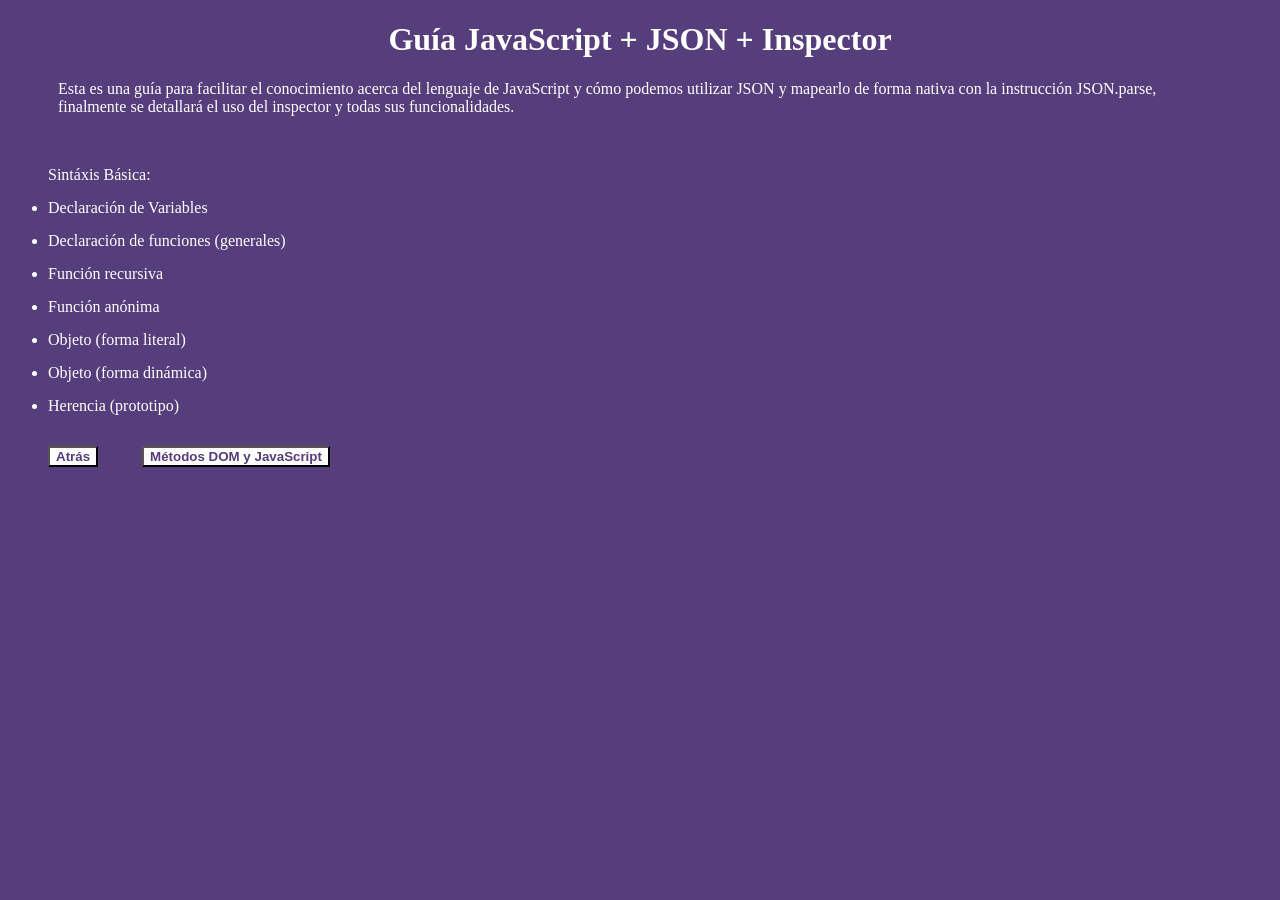
==== Archivos_Lab_06/index.html @ 6aa2bf93 "Primer Commit de la actividad -Se añaden los archivos contenidos en la carpeta Activdad_06_ATI:" ====
<!DOCTYPE html>
<html>
	<head>
		<link rel="stylesheet" type="text/css" href="css/style.css">
		<meta charset="UTF-8"> 
		<title>Guía JavaScript</title>
	</head>

	<body>
		<h1> Guía JavaScript + JSON + Inspector </h1>
		<p> Esta es una guía para facilitar el conocimiento acerca del lenguaje de JavaScript y cómo podemos utilizar JSON y mapearlo de forma nativa con la instrucción JSON.parse, finalmente se detallará el uso del inspector y todas sus funcionalidades.</p>
		<br>

		<section id="section_one">
			<ul id="lista" name="lista" class="lista"> Sintáxis Básica: 
				<div class="div_seccion">
					<li><a href="#" onclick="mostrar_ocultar(0, this);">Declaración de Variables </a></li>
					<img class="imagen_seccion" src="img/declaracion.png" alt="declaracion" hidden>
				</div>
				
				<div class="div_seccion">
					<li><a href="#" onclick="mostrar_ocultar(1, this);">Declaración de funciones (generales) </a></li>
					<img class="imagen_seccion" src="img/funcion_general.png" alt="funcion_general" hidden>
				</div>
				
				<div class="div_seccion">
					<li><a href="#" onclick="mostrar_ocultar(2, this);">Función recursiva </a></li>
					<img class="imagen_seccion" src="img/funcion_recursiva.png" alt="funcion_recursiva" hidden>
				</div>
				
				<div class="div_seccion">
					<li><a href="#" onclick="mostrar_ocultar(3, this);">Función anónima </a></li>
					<img class="imagen_seccion" src="img/funcion_anonima.png" alt="funcion_anonima" hidden>
				</div>
				
				<div class="div_seccion">
					<li><a href="#" onclick="mostrar_ocultar(4, this);">Objeto (forma literal) </a></li>
					<img class="imagen_seccion" src="img/objeto_literal.png" alt="objeto_literal" hidden>
				</div>
				
				<div class="div_seccion">
					<li><a href="#" onclick="mostrar_ocultar(5, this);">Objeto (forma dinámica) </a></li>
					<img class="imagen_seccion" src="img/objeto_dinamico.png" alt="objeto_dinamico" hidden>
				</div>
				
				<div class="div_seccion">
					<li><a href="#" onclick="mostrar_ocultar(6, this);">Herencia (prototipo) </a></li>
					<img class="imagen_seccion" src="img/herencia.png" alt="herencia" hidden>
				</div>
			</ul>
			<button class="boton" id="sintaxis_javascript" type="button" onclick="mostrar_todos(this);">Atrás</button>
			<button class="boton" id="dom_javascript" type="button">Métodos DOM y JavaScript</button>
		</section>
 
		<section id="section_two" hidden>
			<ul id="lista_2" name="lista_2" class="lista"> JavaScript y el DOM HTML: 
				<div class="div_seccion">
					<li><a href="#" onclick="mostrar_ocultar(0, this);">Get Element By Id </a></li>
					<img class="imagen_seccion" src="img/getElementById.png" alt="getElementById" hidden>
				</div>
				
				<div class="div_seccion">
					<li><a href="#" onclick="mostrar_ocultar(1, this);">Get Element By Class Name </a></li>
					<img class="imagen_seccion" src="img/getElementByClassName.png" alt="getElementByClassName" hidden>
				</div>
				
				<div class="div_seccion">
					<li><a href="#" onclick="mostrar_ocultar(2, this);">Get Elements By Name </a></li>
					<img class="imagen_seccion" src="img/getElementsByName.png" alt="getElementsByName" hidden>
				</div>
				
				<div class="div_seccion">
					<li><a href="#" onclick="mostrar_ocultar(3, this);">Get Elements By Tag Name </a></li>
					<img class="imagen_seccion" src="img/getElementsByTagName.png" alt="getElementsByTagName" hidden>
				</div>
				
				<div class="div_seccion">
					<li><a href="#" onclick="mostrar_ocultar(4, this);">Inner HTML </a></li>
					<img class="imagen_seccion" src="img/innerHTML.png" alt="innerHTML" hidden>
				</div>
				
				<div class="div_seccion">
					<li><a href="#" onclick="mostrar_ocultar(5, this);">Style Property </a></li>
					<img class="imagen_seccion" src="img/styleProperty.png" alt="styleProperty" hidden>
				</div>
				
				<div class="div_seccion">
					<li><a href="#" onclick="mostrar_ocultar(6, this);">Attribute </a></li>
					<img class="imagen_seccion" src="img/attribute.png" alt="attribute" hidden>
				</div>
			</ul>
			<button class="boton" type="button" onclick="mostrar_todos(this);">Atrás</button>
			<button class="boton" id="eventos_javascript" type="button">Eventos DOM y JavaScript</button>
		</section> 

		<section id="section_three" hidden>
			<ul id="lista_3" name="lista_3" class="lista"> Eventos DOM HTML: 
				<div class="div_seccion">
					<li><a href="#" onclick="mostrar_ocultar(0, this);">Nivel 0 </a></li>
					<img class="imagen_seccion" src="img/nivel_0.png" alt="nivel_0" hidden>
				</div>
				
				<div class="div_seccion">
					<li><a href="#" onclick="mostrar_ocultar(1, this);">Nivel 1 </a></li>
					<img class="imagen_seccion" src="img/nivel_1.png" alt="nivel_1" hidden>
				</div>
				
				<div class="div_seccion">
					<li><a href="#" onclick="mostrar_ocultar(2, this);">Nivel 2 </a></li>
					<img class="imagen_seccion" src="img/nivel_2.png" alt="nivel_2" hidden>
				</div>
			</ul>
			<button class="boton" id="boton_atras" type="button" onclick="mostrar_todos(this);">Atrás</button>
			<button class="boton" id="inclusion_javascript" type="button">Inclusión de JavaScript</button>
		</section>

		<section id="section_four" hidden>
			<ul id="lista_4" name="lista_4" class="lista"> Inclusión de JavaScript en un documento HTML: 
				<div class="div_seccion">
					<li><a href="#" onclick="mostrar_ocultar(0, this);">Archivo Externo </a></li>
					<img class="imagen_seccion" src="img/codigo_archivo_externo.png" alt="codigo_archivo_externo" hidden>
				</div>
				
				<div class="div_seccion">
					<li><a href="#" onclick="mostrar_ocultar(1, this);">Código explícito dentro del HTML </a></li>
					<img class="imagen_seccion" src="img/codigo_explicito.png" alt="codigo_explicito" hidden>
				</div>
				
				<div class="div_seccion">
					<li><a href="#" onclick="mostrar_ocultar(2, this);">Código en un Event Handler de Nivel 0 </a></li>
					<img class="imagen_seccion" src="img/codigo_event_handler.png" alt="codigo_event_handler" hidden>
				</div>
			</ul>
			<button class="boton" id="boton_atras" type="button" onclick="mostrar_todos(this);">Atrás</button>
			<button class="boton" id="json_javascript" type="button">JSON y JavaScript</button>
		</section>
		
		<section id="section_five" hidden>
			<ul id="lista_5" name="lista_5" class="lista"> JSON: 
				<div class="div_seccion">
					<li><a href="#" onclick="mostrar_ocultar(0, this);">JSON </a></li>
					<img class="imagen_seccion" src="img/json.png" alt="json" hidden>
				</div>
				
				<div class="div_seccion">
					<li><a href="#" onclick="mostrar_ocultar(1, this);">JSON PARSE </a></li>
					<img class="imagen_seccion" src="img/json_parse.png" alt="json_parse" hidden>
				</div>
				
				<div class="div_seccion">
					<li><a href="#" onclick="mostrar_ocultar(2, this);">Recorriendo JSON </a></li>
					<img class="imagen_seccion" src="img/json_corrida.png" alt="json_corrida" hidden>
				</div>
			</ul>
			<button class="boton" id="boton_atras" type="button" onclick="mostrar_todos(this);">Atrás</button>
			<button class="boton" id="operar_json" type="button">Operaciones de JSON con JavaScript</button>
		</section>
		<br>
		
		<script type="text/javascript" src="js/script.js">	</script>
	</body>
</html>
---- Archivos_Lab_06/css/style.css ----
body {
	background-color: #563D7C;
}

h1 {
	color: white;
	text-align: center;
}

p {
	color: white;
	padding-right: 50px;
	padding-left: 50px;
}

.div_seccion {
	padding-top: 15px;
}

.lista, li>a {
	color: white;
	text-decoration-line: none;
}

.boton {
	margin-top: 15px;
	background-color: white;
	color: #563D7C;
	font-weight: bold;
	text-align:center;
	margin-left: 40px;
}

.imagen_seccion {
	padding-top: 15px;
}
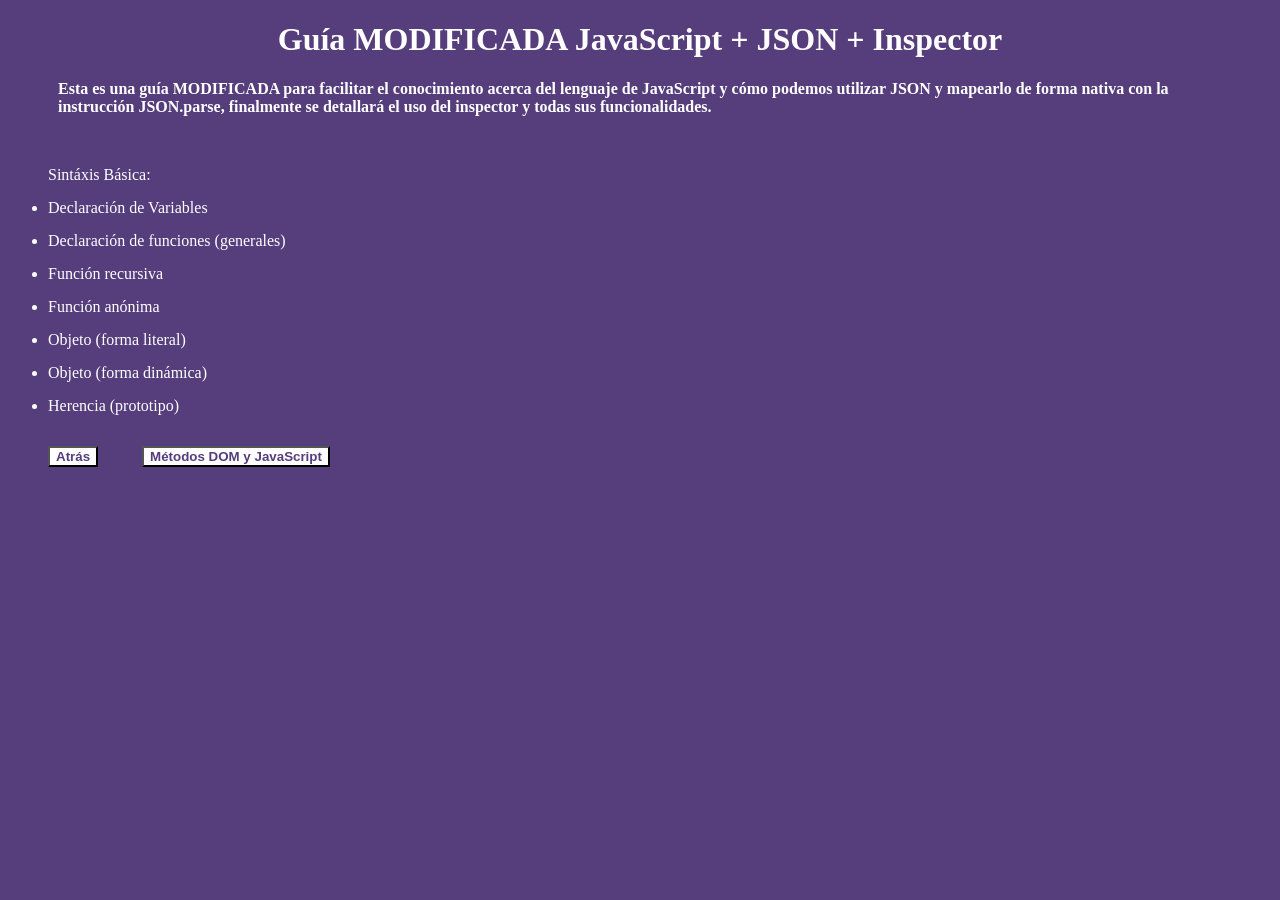
==== commit 9d1a6086: "Segundo Commit de la actividad -Se modifican las lineas 10 y 11 de index html para generar un cambio" ====
--- a/Archivos_Lab_06/index.html
+++ b/Archivos_Lab_06/index.html
@@ -7,8 +7,8 @@
 	</head>
 
 	<body>
-		<h1> Guía JavaScript + JSON + Inspector </h1>
-		<p> Esta es una guía para facilitar el conocimiento acerca del lenguaje de JavaScript y cómo podemos utilizar JSON y mapearlo de forma nativa con la instrucción JSON.parse, finalmente se detallará el uso del inspector y todas sus funcionalidades.</p>
+		<h1> Guía MODIFICADA JavaScript + JSON + Inspector </h1>
+		<p><strong> Esta es una guía MODIFICADA para facilitar el conocimiento acerca del lenguaje de JavaScript y cómo podemos utilizar JSON y mapearlo de forma nativa con la instrucción JSON.parse, finalmente se detallará el uso del inspector y todas sus funcionalidades.</strong></p>
 		<br>
 
 		<section id="section_one">
